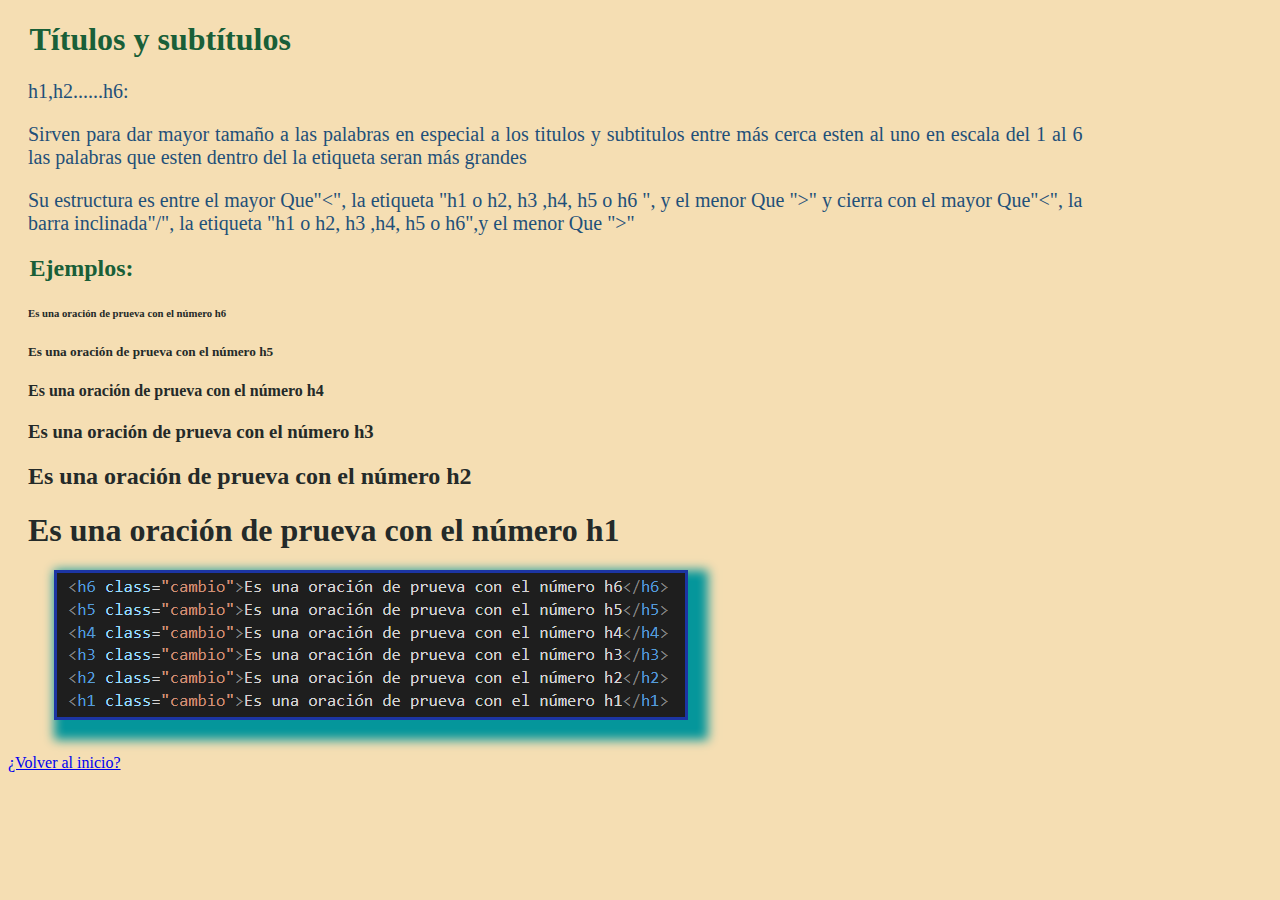
==== titulos.html @ 5f8a29ac "como hacer html" ====
<!DOCTYPE html>
<html lang="en">
<head>
    <meta charset="UTF-8">
    <meta http-equiv="X-UA-Compatible" content="IE=edge">
    <meta name="viewport" content="width=device-width, initial-scale=1.0">
    <title>Títulos y Subtítulos</title>
    <link rel="stylesheet" href="titulos.css">
</head>
<body><div>
    <h1>Títulos y subtítulos</h1>
    
        <p>h1,h2......h6:</p>
        <p>Sirven para dar mayor tamaño a las palabras en especial a los titulos y subtitulos
            entre más cerca esten al uno en escala del 1 al 6 las palabras que esten dentro del la etiqueta seran más grandes
        </p>
        <p>Su estructura es entre el mayor Que"<", la etiqueta "h1 o h2, h3 ,h4, h5 o h6 ", y el menor Que ">" 
            y cierra con  el mayor Que"<", la barra inclinada"/", la etiqueta "h1 o h2, h3 ,h4, h5 o h6",y el menor Que ">"</p>
        <h2>Ejemplos:</h2>
    <div>
        <h6 class="cambio">Es una oración de prueva con el número h6</h6>
        <h5 class="cambio">Es una oración de prueva con el número h5</h5>
        <h4 class="cambio">Es una oración de prueva con el número h4</h4>
        <h3 class="cambio">Es una oración de prueva con el número h3</h3>
        <h2 class="cambio">Es una oración de prueva con el número h2</h2>
        <h1 class="cambio">Es una oración de prueva con el número h1</h1>
    </div>
    <div class="foto">
        <img src="granerror.png" alt="">
    </div>
    
     <a href="proyecto2.html">¿Volver al inicio?</a>
    </div>

        </body>
</html>
---- titulos.css ----
body{background-color: wheat;}

h1,h2,h3{
    margin-left: 20px;
    color: rgb(25, 95, 56);
    margin-left: 2%;
}
p{
    margin-left: 20px;
    color: rgb(31, 80, 121);
    font-size: 20px;
    text-align: justify; 
}
.cambio{
    color: rgb(36, 42, 41);
    
    margin-left: 20px;
}
div{
    margin-right: 15%;
}
.foto img{
    border: rgb(28, 53, 163) solid;
    
    height: auto;
    
    box-shadow: 10px 10px 10px 10px rgb(5, 150, 155);

    margin-bottom: 30px;
    margin-left: 5%;}
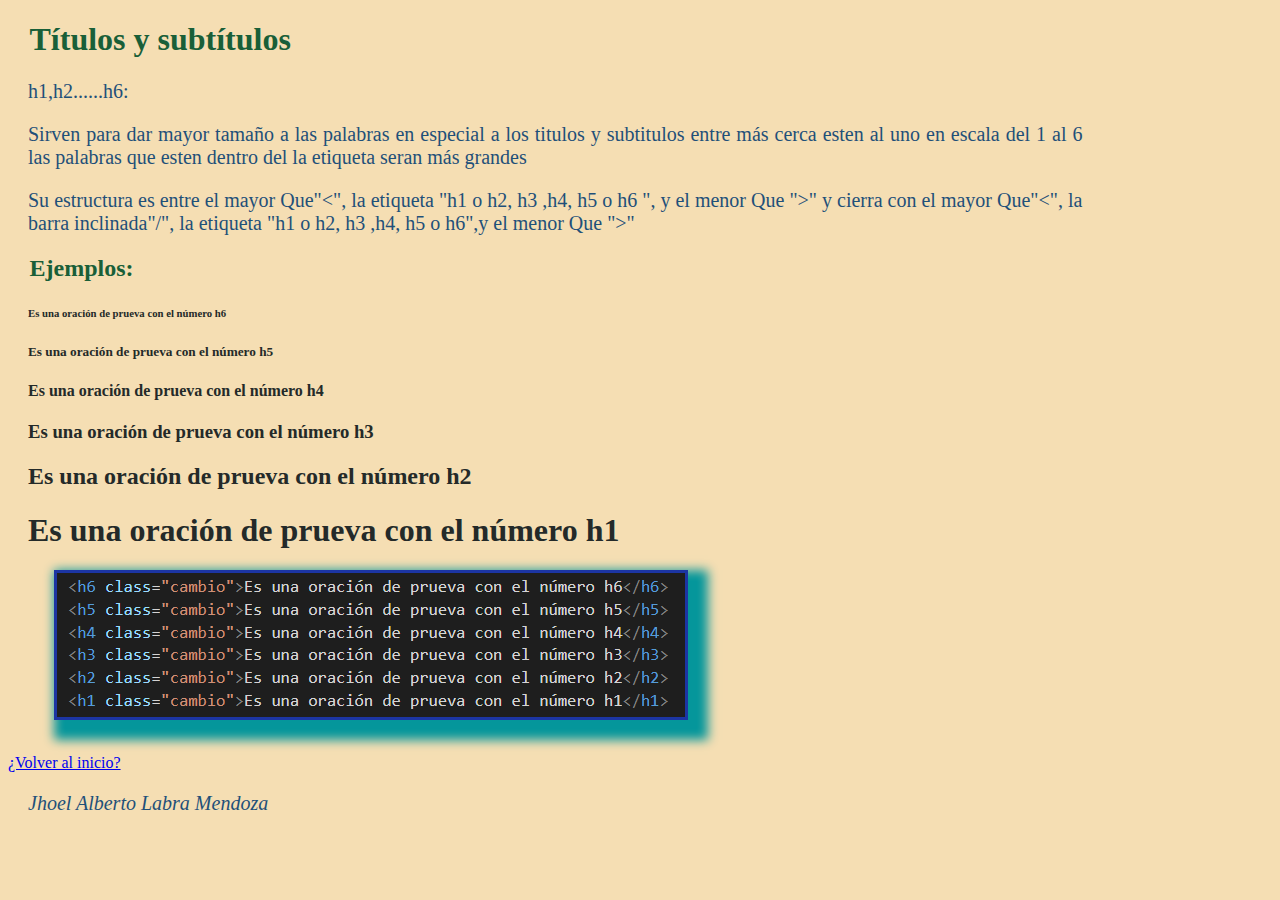
==== commit a5cc3630: "Add files via upload" ====
--- a/titulos.html
+++ b/titulos.html
@@ -31,6 +31,10 @@
     
      <a href="proyecto2.html">¿Volver al inicio?</a>
     </div>
+    <p><i>Jhoel Alberto Labra Mendoza</i></p>
+    
+    
+
 
         </body>
 </html>